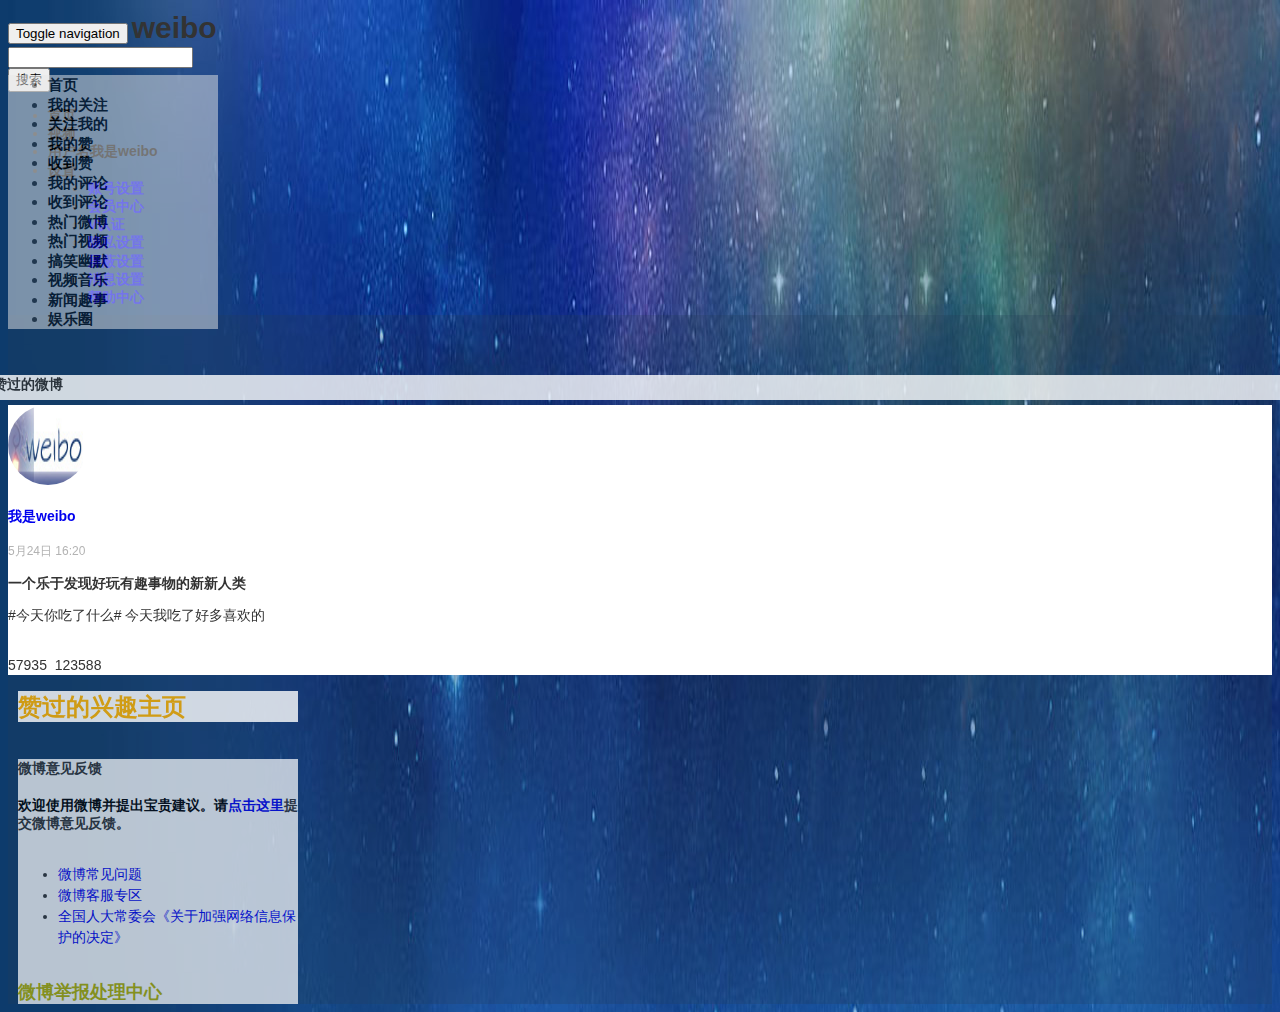
==== my_praise.html @ c78c3f55 "New version of index page" ====
<!DOCTYPE html>
<html>
<head>
   <title>weibo-发现好玩有趣的事情</title>
   <meta http-equiv="content-type" content="text/html; charset=utf-8" />
   <script type="text/javascript" src="/jquery/jquery.js"></script>
   <link href="http://cdn.static.runoob.com/libs/bootstrap/3.3.7/css/bootstrap.min.css" rel="stylesheet">
   <script src="http://cdn.static.runoob.com/libs/jquery/2.0.0/jquery.min.js"></script>
   <script src="http://cdn.static.runoob.com/libs/bootstrap/3.3.7/js/bootstrap.min.js"></script>
   <script type="text/javascript" src="js/jQuery-cookie.js"></script>
   <link href="styles/weibo.css" type="text/css" rel="stylesheet" />
	<script>
	$(document).ready(function(){
		if($.cookie("username"))  $("#username").text($.cookie("username"));//导航栏中的用户名字段设置为当前登录用户名
	});
	<!--消息获取-->
	$(document).ready(function(){
		$.ajax({
             type: "GET",
             url://-------------------------------------------------------需要填写php的URL
			 async: false,
             data: {"username":$.cookie("username"),"request":"my_praise"},//给服务器端传递用户昵称，类型为json,这里是本人用户名称,而且需要用request标识出需要获取的数据是我赞的微博
			 dataType:"json",//需要传递回用户标签表述descrip，用户头像headurl，发送时间time，用户名称sendername，微博内容message，评论人数num_comments，点赞人数num_praises，这些都是发送微博的人的数据
             success: function(data){
			   var json = eval(data); //数组  
               $.each(json, function (index, item) {  
                   //循环获取数据并且填充相应的html元素       
                   var descrip = json[index].descrip;
                   var headurl= json[index].headurl;  
                   var time = json[index].time;	
				   var sendername = json[index].sendername;	
				   var message = json[index].message;
				   var num_comments = json[index].num_comments;
				   var num_praises = json[index].num_praises;
				   
				   $("#head").attr("src",headurl); //填充微博主题消息
                   $("#descrip").text(descrip);
				   $("#time").text(time);
				   $("#sendername").text(sendername);
				   $("#message").text(message);
				   $("num_comments").text(num_comments);
				   $("num_praises").text(num_praises);
				   }
				)}
			 error:function(){
			 alert("获取微博消息失败");
			 }
		});
	});
	</script>
</head>

<body background="images/pbg.jpg">

<!------------------------------------------头部------------------------------------>
<div class="container">
	<div class="row clearfix">
		<div class="col-md-12 column">
			<nav class="navbar navbar-default navbar-fixed-top" role="navigation">
				<div class="navbar-header">
					 <button type="button" class="navbar-toggle" data-toggle="collapse" data-target="#bs-example-navbar-collapse-1"> <span class="sr-only">Toggle navigation</span>
					 <span class="icon-bar"></span><span class="icon-bar"></span><span class="icon-bar"></span></button> <a class="navbar-brand" style="font-size:30px"><strong>weibo<strong/></a>
				</div>
				
				<div class="collapse navbar-collapse" id="bs-example-navbar-collapse-1">
					<form class="navbar-form navbar-left" role="search">
						<div class="form-group">
							<input class="form-control" type="text" />
						</div> <button type="submit" class="btn btn-default">搜索</button>
					</form>
					<ul class="nav navbar-nav navbar-right">
						<li class="active">
							 <a href="http://localhost:81/weibo/weibo.html"><span class="glyphicon glyphicon-home" style="color: rgb(0,0,0);"> 首页</span></a><!--需要填入超链接-->
						</li>
						<li>
							 <a href="#"><span class="glyphicon glyphicon-film" style="color: rgb(0,0,0);"> 视频</span></a>
						</li>
						<li>
							 <a id="username" href="#"><span class="glyphicon glyphicon-user" style="color: rgb(0,0,0);">用户名我是weibo</span></a><!--需要显示用户名-->
						</li>
						<li class="dropdown">
							 <a href="#" class="dropdown-toggle" data-toggle="dropdown"><span class="glyphicon glyphicon-cog" style="color: rgb(0,0,0);">设置</span><strong class="caret"></strong></a>
							<ul class="dropdown-menu">
								<li>
									 <a href="#">账号设置</a>
								</li>
								<li>
									 <a href="#">会员中心</a>
								</li>
								<li>
									 <a href="#">V认证</a>
								</li>
								<li>
									 <a href="#">隐私设置</a>
								</li>
								<li>
									 <a href="#">屏蔽设置</a>
								</li>
								<li>
									 <a href="#">消息设置</a>
								</li>
								<li>
									 <a href="#">帮助中心</a>
								</li>
							</ul>
						</li>
						
					</ul>
				</div>
				
			</nav>
		</div>
	</div>
</div>

<div class="container" style="background-color:rgba(36,61,89,0.25);">

  <!--------------------------------------左部------------------------------------------>
	<div class="row clearfix">
		<div class="col-md-12 column">
			<div class="row clearfix" >
				
				<div class="col-md-2 column">
				 
					<ul class="nav nav-tabs nav-stacked" style="position:fixed;width:170px;top:60px;font-size:15px;background-color:#E8E8E8;opacity:0.5;">
					<!--------------超链接部分没有填入，请按照配置环境填入------>
								<li>
									 <a href="#" ><span class="glyphicon glyphicon-home" style="color: rgb(0,0,0);"> 首页</span></a>
								</li>
								<li>
									 <a href="#"><span class="glyphicon glyphicon-heart" style="color: rgb(0,0,0);"> 我的关注</span></a>
								</li>
								<li>
									 <a href="#"><span class="glyphicon glyphicon-heart" style="color: rgb(0,0,0);"> 关注我的</span></a>
								</li>
								<li class="active">
									 <a href="#"><span class="glyphicon glyphicon-thumbs-up" style="color: rgb(0,0,0);"> 我的赞</span></a>
								</li>
								<li>
									 <a href="#"><span class="glyphicon glyphicon-thumbs-up" style="color: rgb(0,0,0);"> 收到赞</span></a>
								</li>
								<li>
									 <a href="#"><span class="glyphicon glyphicon-edit" style="color: rgb(0,0,0);"> 我的评论</span></a>
								</li>	
								<li>
									 <a href="#"><span class="glyphicon glyphicon-edit" style="color: rgb(0,0,0);"> 收到评论</span></a>
								</li></hr>
								<li>
									 <a href="#"><span class="glyphicon glyphicon-hand-right" style="color: rgb(0,0,0);"> 热门微博</span></a>
								</li>
								<li>
									 <a href="#"><span class="glyphicon glyphicon-hand-right" style="color: rgb(0,0,0);"> 热门视频</span></a>
								</li></hr>
								<li>
									 <a href="#"><span class="glyphicon glyphicon-hand-right" style="color: rgb(0,0,0);"> 搞笑幽默</span></a>
								</li> 
								<li>
									 <a href="#"><span class="glyphicon glyphicon-hand-right" style="color: rgb(0,0,0);"> 视频音乐</span></a>
								</li>
								<li>
									 <a href="#"><span class="glyphicon glyphicon-hand-right" style="color: rgb(0,0,0);"> 新闻趣事</span></a>
								</li>
								<li>
									 <a href="#"><span class="glyphicon glyphicon-hand-right" style="color: rgb(0,0,0);"> 娱乐圈</span></a>
								</li>
					</ul>
				</div>
				<!-----------------------------------------------------------中部---------------------------------------------------->

<div class="col-md-7 column" style="position:relative;top:60px;">
	<div class="page-header" style="background-color:white;margin-left:-15px;height:25px;margin-bottom:5px;margin-top:-10px;opacity:0.8;margin-right:-15px;position:relative;">
	<h4>赞过的微博</h4>
	</div>


<!------------------------------------------------消息展示，我们只提供了消息的HTML模板，所以前端接口需要你们劳心了---------------------------------------------->


<!--消息的获取，通过ajax和服务器交互，发送用户username或者uid，得到json类型数据，然后填充即可，函数已在上面给出-->


<!--------------------------------------------一条消息------------------------------------------>
	 <div class="row clearfix" style="background-color:white;position:relative;">
		<div class="col-md-12 column">
			<!-----------------------------------头像和名称------------------------------------>			
			<div class="row clearfix">
				<div class="col-md-8 column">
					<div class="media">
						 <a id="head" href="#" class="pull-left" target="_blank"><img src="images/weibo.jpg" class="media-object" style="border-radius:50%;width:80px;height:80px;" alt='' /></a>
						<div class="media-body">
							<a id="sendername" href="#" target="_blank"><h4 class="media-heading">
								我是weibo
							</h4></a>
							<p id="time" class="txt" style="text-align:left;font-size:12px;color:#B3B3B3">5月24日 16:20</p>
							<p id="descrip">一个乐于发现好玩有趣事物的新新人类</p>
						</div>
					</div>
				</div>
				<div class="col-md-1 column"></div>
			</div>
			<!------------------------------------中间消息主体------------------------------>
			<div class="row clearfix">
				<div class="col-md-12 column">
				<!---------------------------文字部分---------------------->
					<div class="txt" style="font-family:sans-serif;">
					<p id="message">#今天你吃了什么#
						今天我吃了好多喜欢的</p>
					</div></br>
				</div>
			</div>
			<!---------------------------------------下面的转发、评论、点赞-------------------------------------->
			<div class="row clearfix">
				<div class="col-md-12 column">
				<div class="col-md-9 column"></div>
						<div class="col-md-3 column"><div class="txt">
						<span class="glyphicon glyphicon-edit"></span><a id="num_comments">57935</a></span>&nbsp;
						<span class="glyphicon glyphicon-thumbs-up"></span><a id="num_praises">123588</a></span></div>
						</div>						
				</div>
			</div>
		</div>
	</div><br/>
<!------------------------------------------------------------消息结束----------------------------------------------------------->



<!------------------------------------------------------------消息展示结束----------------------------------------------------------->
</div><br/>

<!------------------------------------------------------------------右部------------------------------------------------------------------>
		<div class="col-md-3 column" >
		        <div class="row clearfix">
		        <div class="col-md-12 column" style="width:280px;;background-color:white;opacity:0.8;margin-top:40px;margin-left:10px;">
                <a style=" color:#666; font-size:24px" href=""><span class="glyphicon glyphicon-thumbs-up" style="color: rgb(365,180,0);"> 赞过的兴趣主页</span></a><!--这里href指向other_page的url-->
                </div>
                </div>
            </br>
            <div class="row clearfix">
		        <div class="col-md-12 column" style="width:280px;background-color:white;opacity:0.7;margin-left:10px;">
                <h4 class="obj_name"><span class="main_title W_fb W_f14">微博意见反馈</span></h4>
                	<div class="WB_innerwrap">
			     		<div class="list_wrap">
			     			<a style="color: rgb(0,0,0)";>欢迎使用微博并提出宝贵建议。请<a href="#">点击这里</a>提交微博意见反馈。</a><br><br>
		         			<ul class="ul_hot" id="sgs">
							<li class="txt">
		              		<a href="#">微博常见问题</a>
		              		</li>
		              		<li class="txt">
		              		<a href="#">微博客服专区</a>
		              		</li>
		              		<li class="txt">
		              		<a href="#">全国人大常委会《关于加强网络信息保护的决定》</a>
		              		</li>
		        			</ul>
		        			<br>
		        			<a href="#" style="font-size:18px;color: rgb(180,180,0);"><span class="glyphicon glyphicon-warning-sign"> 微博举报处理中心</a>
		        		</div>
                	</div>
	            </div>
	        </div>
</body>
---- styles/weibo.css ----
body
{
font: 12px/1.3 'Arial','Microsoft YaHei';
font-size:14px;
color:#333;
}

.txt
{
font: 12px/1.3 'Arial','Microsoft YaHei';
font-size:14px;
color:#333;
}

.ul_text
{width:230px;
overflow:hidden;
zoom:1;
border:none;
}

.ul_text li
{float:left;width:90px;padding:5px;
font: 12px/1.3 'Arial','Microsoft YaHei';
font-size:12px;
color:#333;
list-style-type:none;
}

.text_title
{

margin-left:12px;
}

.ul_hot li
{
line-height:150%;	
}

a:link {
 text-decoration: none;
}
a:visited {
 text-decoration: none;
}
a:hover {
 text-decoration: none;
}
a:active {
 text-decoration: none;
}

table{
border-collapse: collapse;
border-spacing: 0;
table-layout: fixed;
}
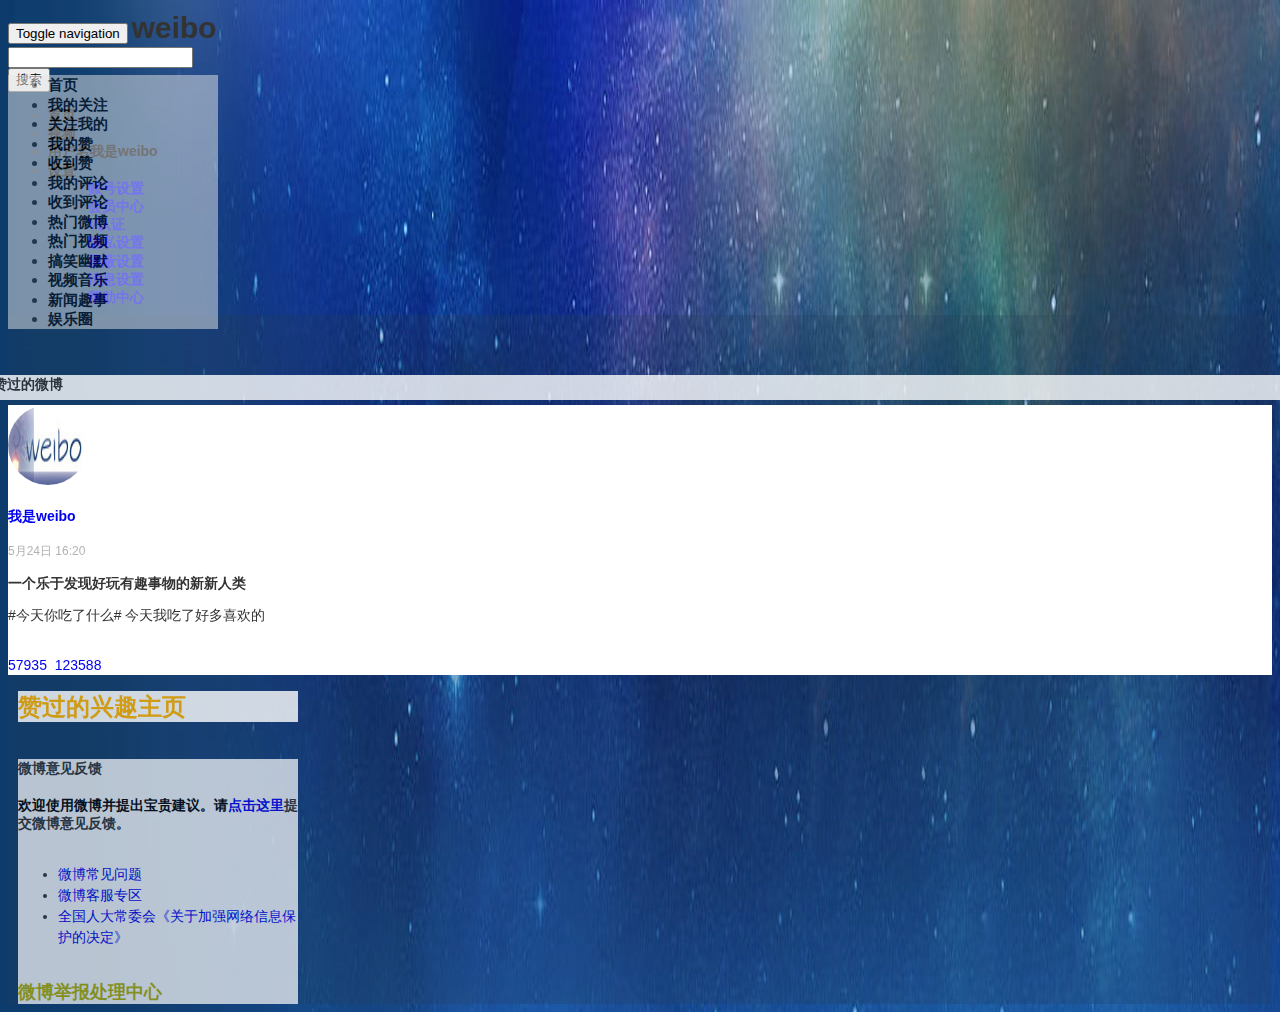
==== commit 0640911d: "add_like&comment" ====
--- a/my_praise.html
+++ b/my_praise.html
@@ -9,6 +9,44 @@
    <script src="http://cdn.static.runoob.com/libs/bootstrap/3.3.7/js/bootstrap.min.js"></script>
    <script type="text/javascript" src="js/jQuery-cookie.js"></script>
    <link href="styles/weibo.css" type="text/css" rel="stylesheet" />
+      <script type="text/javascript">
+       function res(){
+  	var content = prompt("请输入要回复的内容","内容");
+  	$.ajax({
+             type: "POST",
+             url:"url",//-------------------------------------------------------需要填写php的URL
+			 async: false,
+             data: {"username":$.cookie("username"),"request":"comment","message":$("#message").val(),"content":content},//给服务器端传递用户昵称，类型为json,传递的类型需要和后台协商，这里给出必要3项：评论用户名称、请求类型、被评论微博id、评论内容
+			 dataType:"text",//需要传递回确认信息
+             success: function(){
+			   window.location.reload();//刷新页面
+				}
+			 error: function(){
+			 alert("回复失败！");
+			 }
+         });
+
+  };
+  </script>
+        <script type="text/javascript">
+       function pra(){
+  	$.ajax({
+             type: "POST",
+             url:"url",//-------------------------------------------------------需要填写php的URL
+			 async: false,
+             data: {"username":$.cookie("username"),"request":"praise","message":$("#message").val()},//给服务器端传递用户昵称，类型为json,传递的类型需要和后台协商，这里给出必要3项：评论用户名称、请求类型、被评论微博id
+			 dataType:"text",//需要传递回新的被赞数
+             success: function(data){
+			   var num_praises = data;
+			   $("#num_praises").text(num_praises);
+				}
+			 error: function(){
+			 alert("回复失败！");
+			 }
+         });
+
+  };
+  </script>
 	<script>
 	$(document).ready(function(){
 		if($.cookie("username"))  $("#username").text($.cookie("username"));//导航栏中的用户名字段设置为当前登录用户名
@@ -208,13 +246,13 @@
 					</div></br>
 				</div>
 			</div>
-			<!---------------------------------------下面的转发、评论、点赞-------------------------------------->
+			<!---------------------------------------下面的评论、点赞-------------------------------------->
 			<div class="row clearfix">
 				<div class="col-md-12 column">
 				<div class="col-md-9 column"></div>
 						<div class="col-md-3 column"><div class="txt">
-						<span class="glyphicon glyphicon-edit"></span><a id="num_comments">57935</a></span>&nbsp;
-						<span class="glyphicon glyphicon-thumbs-up"></span><a id="num_praises">123588</a></span></div>
+						<span class="glyphicon glyphicon-edit"></span><a id="num_comments" href="javascript:;" onclick="res()">57935</a></span>&nbsp;
+						<span class="glyphicon glyphicon-thumbs-up"></span><a id="num_praises" href="javascript:;" onclick="pri()"" >123588</a></span></div>
 						</div>						
 				</div>
 			</div>
